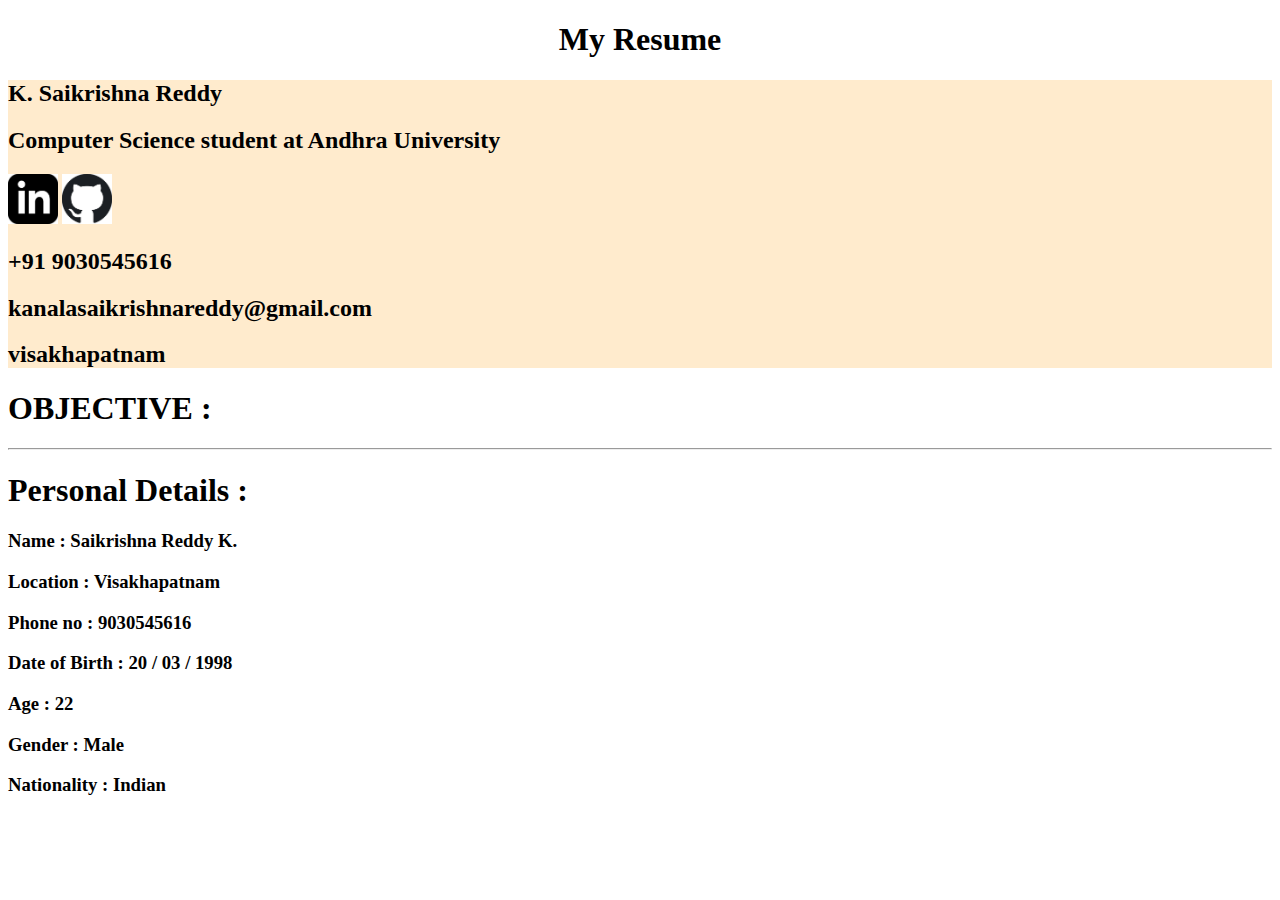
==== index.html @ a4996a4d "added resume" ====
<!DOCTYPE html>
<html lang="en">
<head>

    <meta charset="UTF-8">
    <meta http-equiv="X-UA-Compatible" content="IE=edge">
    <meta name="viewport" content="width=device-width, initial-scale=1.0">
    <title>My Resume</title>
    <link rel="stylesheet" href="styles.css">
</head>
<body>
    
    <h1><center> My Resume </center></h1>
   
   <div class="div1">
       <h2>K. Saikrishna Reddy </h2>
    <h2>Computer Science student at Andhra University</h2>
    <img src="images/in.png" alt="linkedIn" width="50px">
    <img src="images/git.png" alt="Git" width="50px">
    <h2>+91 9030545616</h2>
    <h2>kanalasaikrishnareddy@gmail.com</h2>
    <h2>visakhapatnam</h2>
   </div> 
       <h1>OBJECTIVE :</h1>
       <hr>
        <h1>Personal Details :</h1>
        <h3>Name : Saikrishna Reddy K. </h3>
        <h3> Location : Visakhapatnam </h3>
        <h3>Phone no : 9030545616</h3>
        <h3>Date of Birth : 20 / 03 / 1998</h3>
        <h3>Age : 22</h3>
        <h3> Gender : Male</h3>
        <h3>Nationality : Indian</h3>

       


   </div>
</body>
</html>
---- styles.css ----
.div1
{
    background-color: blanchedalmond;
}
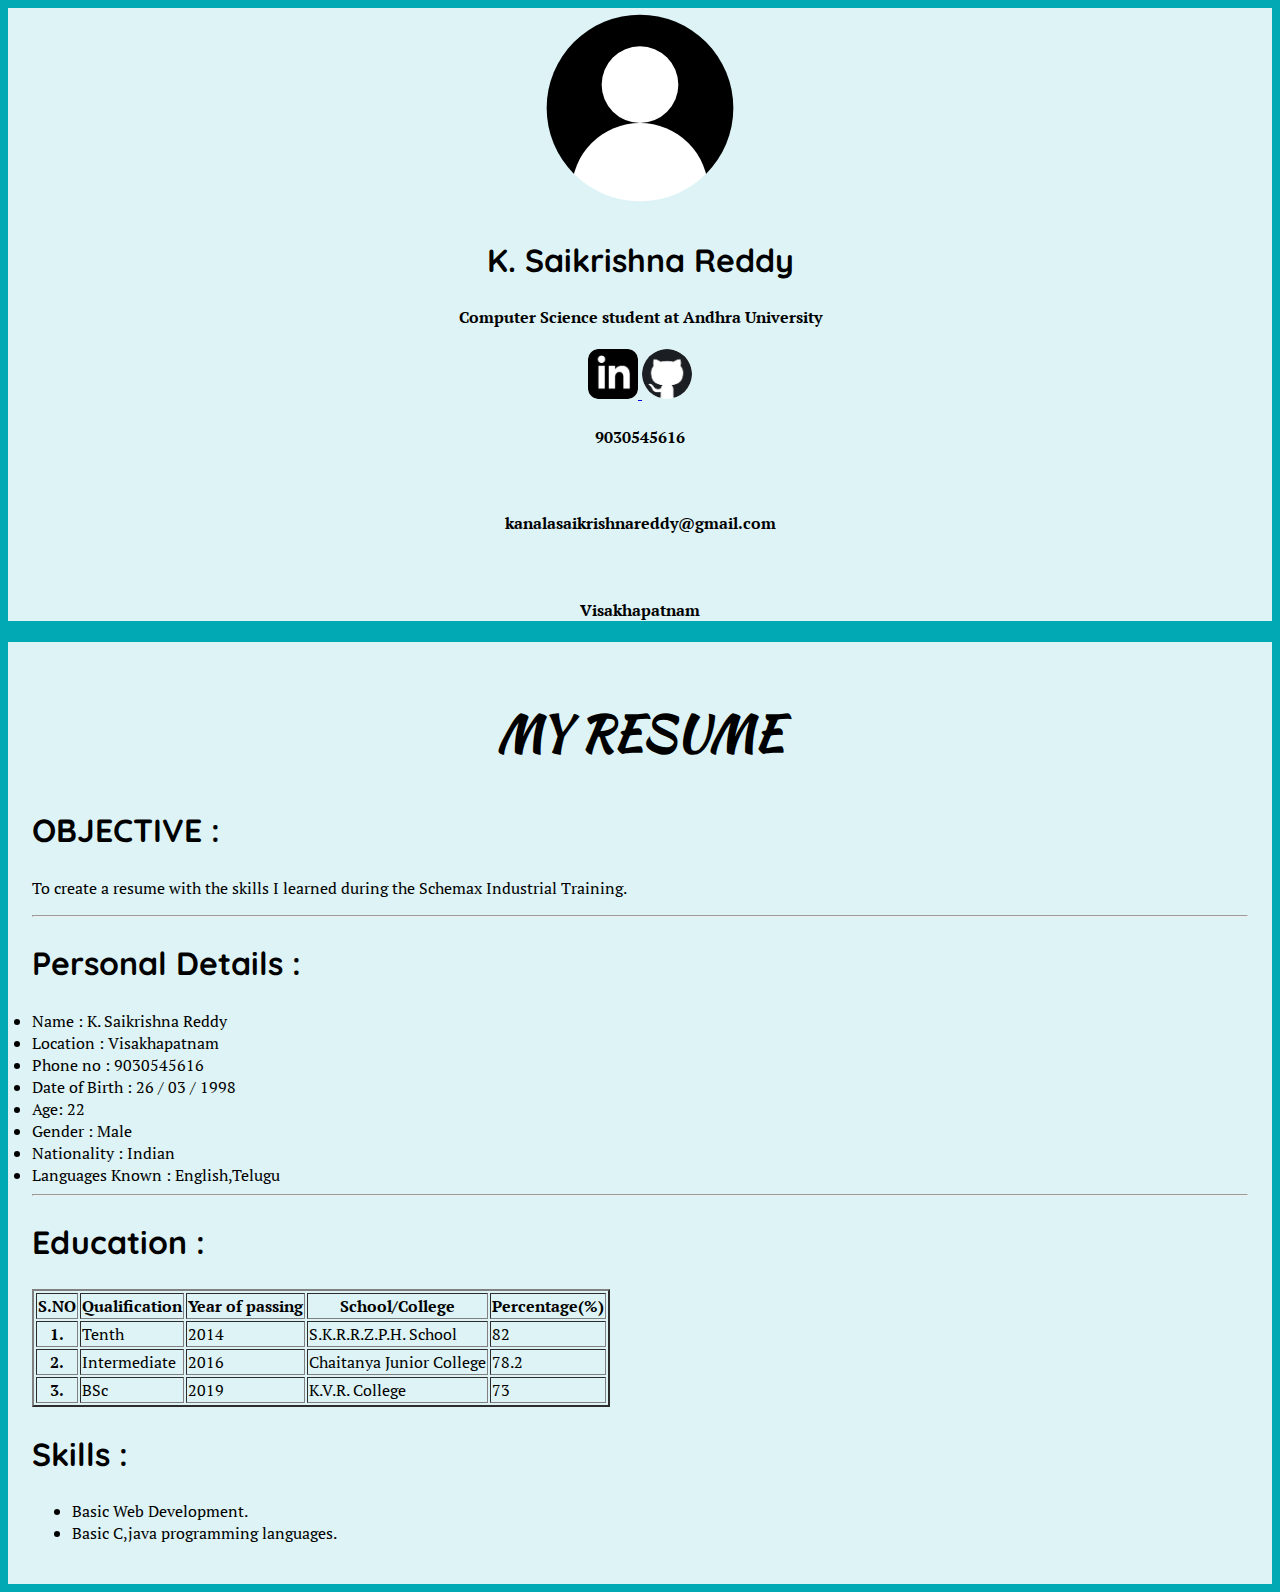
==== commit a47f0b40: "added new resume" ====
--- a/index.html
+++ b/index.html
@@ -1,40 +1,164 @@
 <!DOCTYPE html>
 <html lang="en">
-<head>
+  <head>
+    <meta charset="UTF-8" />
+    <meta name="viewport" content="width=device-width, initial-scale=1.0" />
+    <title>My Resume</title>
+    <link
+      href="https://stackpath.bootstrapcdn.com/bootstrap/4.5.0/css/bootstrap.min.css"
+      rel="stylesheet"
+      integrity="sha384-9aIt2nRpC12Uk9gS9baDl411NQApFmC26EwAOH8WgZl5MYYxFfc+NcPb1dKGj7Sk"
+      crossorigin="anonymous"
+    />
+    <script
+      src="https://stackpath.bootstrapcdn.com/bootstrap/4.5.0/js/bootstrap.min.js"
+      integrity="sha384-OgVRvuATP1z7JjHLkuOU7Xw704+h835Lr+6QL9UvYjZE3Ipu6Tp75j7Bh/kR0JKI"
+      crossorigin="anonymous"
+    ></script>
+    <script
+      src="https://stackpath.bootstrapcdn.com/bootstrap/4.5.0/js/bootstrap.bundle.min.js"
+      integrity="sha384-1CmrxMRARb6aLqgBO7yyAxTOQE2AKb9GfXnEo760AUcUmFx3ibVJJAzGytlQcNXd"
+      crossorigin="anonymous"
+    ></script>
+    <link
+      href="https://fonts.googleapis.com/css2?family=Kaushan+Script&family=PT+Serif&family=Quicksand&display=swap"
+      rel="stylesheet"
+    />
+    <link href="styles.css" rel="stylesheet" />
+  </head>
+  <body>
+    <div class="row justify-content-center">
+      <div class="col-12 col-lg-4 m-lg-4">
+        <div class="card card1">
+          <div class="card-header">
+            <div>
+              <img src="images/profile.svg" width="200px" alt="profile-pic" />
+              <h2 title="Name" class="name1">K. Saikrishna Reddy</h2>
+              <h4 title="course" id="course">Computer Science student at Andhra University</h4>
+              <a
+                href="https://www.linkedin.com/in/sai-krishna-a4b27b1b9/"
+                target="_blank"
+              >
+                <img class="img2"
+                  src="images/in.png"
+                  alt="linkin logo"
+                  width="50px"
+                  title="Linkedin profile"
+                />
+              </a>
+              <a href="https://github.com/saikrishna-1998" target="_blank">
+                <img class="img1"
+                  src="images/git.png"
+                  alt="github logo"
+                  width="50px"
+                  title="github logo"
+                />
+              </a>
+            </div>
+          </div>
+          <div class="card-body">
+            <div>
+              <h4 title="Phone" class="phone">9030545616</h4>
+              <br />
+              <h4 title="Email" class="email">kanalasaikrishnareddy@gmail.com</h4>
+              <br />
+              <h4 title="Address" class="address">Visakhapatnam</h4>
+            </div>
+          </div>
+        </div>
+      </div>
+      <div class="col-12 col-lg-7 mt-3">
+        <div class="card">
+          <div class="card2">
+            <h1>MY RESUME</h1>
+            <h2>OBJECTIVE :</h2>
+             To create a resume with the skills I learned during the Schemax Industrial Training.
+            <p id="obj-des"></p>
+            <hr />
+            <h2 id="personal">Personal Details :</h2>
+            <div class="personal">
+              <li>
+                <label class="label">Name </label> :
+                <span class="name1">K. Saikrishna Reddy</span>
+              </li>
+              <li>
+                <label class="label">Location </label> :
+                <span class="address">Visakhapatnam</span>
+              </li>
+              <li>
+                <label class="label">Phone no </label> :
+                <span class="phone">9030545616</span>
+              </li>
+              <li>
+                <label class="label">Date of Birth </label> :
+                <span id="dob">26 / 03 / 1998</span>
+              </li>
+              <li><label class="label">Age</label>: 
+                <span id="age">22</span></li>
+              <li>
+                <label class="label">Gender </label>:
+                <span id="gender">Male</span>
+              </li>
+              <li>
+                <label class="label">Nationality </label>:
+                <span id="nationality">Indian</span>
+              </li>
+              <li>
+                <label class="label">Languages Known </label>:
+                <span id="languages">English,Telugu</span>
+              </li>
+              <hr />
+            </div>
 
-    <meta charset="UTF-8">
-    <meta http-equiv="X-UA-Compatible" content="IE=edge">
-    <meta name="viewport" content="width=device-width, initial-scale=1.0">
-    <title>My Resume</title>
-    <link rel="stylesheet" href="styles.css">
-</head>
-<body>
-    
-    <h1><center> My Resume </center></h1>
-   
-   <div class="div1">
-       <h2>K. Saikrishna Reddy </h2>
-    <h2>Computer Science student at Andhra University</h2>
-    <img src="images/in.png" alt="linkedIn" width="50px">
-    <img src="images/git.png" alt="Git" width="50px">
-    <h2>+91 9030545616</h2>
-    <h2>kanalasaikrishnareddy@gmail.com</h2>
-    <h2>visakhapatnam</h2>
-   </div> 
-       <h1>OBJECTIVE :</h1>
-       <hr>
-        <h1>Personal Details :</h1>
-        <h3>Name : Saikrishna Reddy K. </h3>
-        <h3> Location : Visakhapatnam </h3>
-        <h3>Phone no : 9030545616</h3>
-        <h3>Date of Birth : 20 / 03 / 1998</h3>
-        <h3>Age : 22</h3>
-        <h3> Gender : Male</h3>
-        <h3>Nationality : Indian</h3>
+            <h2>Education :</h2>
+            <div class="table" style="overflow-x: auto;">
+              <table border="2px">
+                <tr>
+                  <th>S.NO</th>
+                  <th>Qualification</th>
+                  <th>Year of passing</th>
+                  <th>School/College</th>
+                  <th>Percentage(%)</th>
+                </tr>
+                <tr>
+                  <th>1.</th>
+                  <td id="tenth">Tenth</td>
+                  <td id="tenth-year">2014</td>
+                  <td id="school">S.K.R.R.Z.P.H. School</td>
+                  <td id="tenth-per">82</td>
+                </tr>
+                <tr>
+                  <th>2.</th>
+                  <td id="inter">Intermediate</td>
+                  <td id="inter-year">2016</td>
+                  <td id="inter-clg">Chaitanya Junior College</td>
+                  <td id="inter-per">78.2</td>
+                </tr>
+                <tr>
+                  <th>3.</th>
+                  <td id="under-grad">BSc</td>
+                  <td id="ug-year">2019</td>
+                  <td id="ug-clg">K.V.R. College</td>
+                  <td id="ug-per">73</td>
+                </tr>
+              </table>
+            </div>
 
-       
-
-
-   </div>
-</body>
+            <h2>Skills :</h2>
+            <ul id="skills"> 
+             <li> Basic Web Development.</li>
+            <li> Basic C,java programming languages.</li>
+          </ul>
+          
+          </div>
+        </div>
+      </div>
+    </div>
+    <script
+      src="https://code.jquery.com/jquery-3.5.1.min.js"
+      integrity="sha256-9/aliU8dGd2tb6OSsuzixeV4y/faTqgFtohetphbbj0="
+      crossorigin="anonymous"
+    ></script>
+    <script src="index.js"></script>
+  </body>
 </html>--- a/styles.css
+++ b/styles.css
@@ -1,4 +1,31 @@
-.div1
-{
-    background-color: blanchedalmond;
-}+body {
+    background-color: #01a9b4;
+  
+    font-family: "PT Serif", serif;
+  }
+  
+  h1 {
+    text-align: center;
+    font-family: "Kaushan Script", cursive;
+    font-size: 3rem;
+    padding-bottom: 10px;
+  }
+  h2 {
+    font-weight: bold;
+    font-family: "Quicksand", sans-serif;
+    font-size: 2rem;
+  }
+  .card1 {
+    text-align: center;
+    background-color: #ddf3f5;
+  }
+  .card2 {
+    padding: 1.5rem;
+    background-color: #ddf3f5;
+  }
+  .img1 {
+    border-radius: 50%;
+  }
+  .img2{
+    border-radius: 20%;
+  }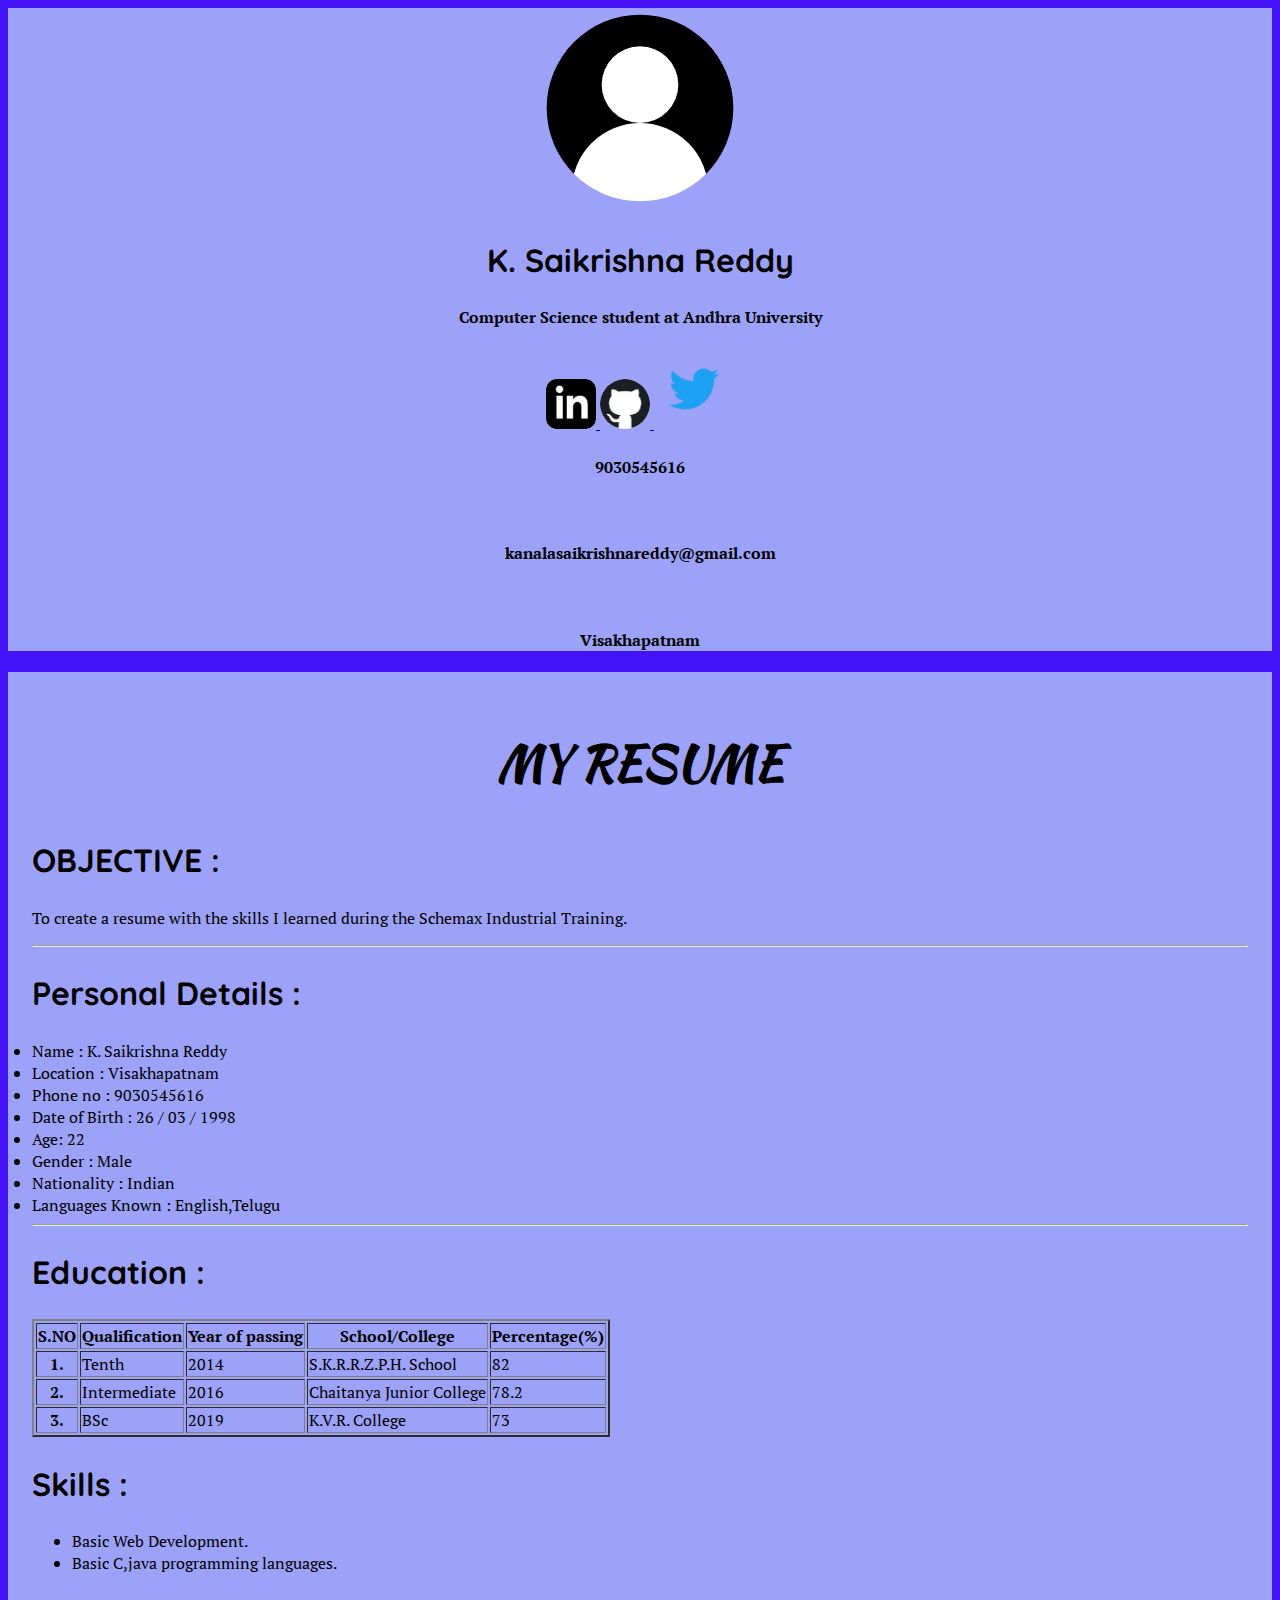
==== commit 7fc3e660: "changed resume" ====
--- a/index.html
+++ b/index.html
@@ -51,7 +51,18 @@
                   src="images/git.png"
                   alt="github logo"
                   width="50px"
-                  title="github logo"
+                  title="github Profile"
+                />
+              </a>
+              <a
+                href="https://twitter.com/SAIKRIS94669448"
+                target="_blank"
+              >
+                <img class="img2"
+                  src="images/twitter.png"
+                  alt="twitter logo"
+                  width="80px"
+                  title="Twitter profile"
                 />
               </a>
             </div>
--- a/styles.css
+++ b/styles.css
@@ -1,5 +1,5 @@
 body {
-    background-color: #01a9b4;
+    background-color: #4413f7;
   
     font-family: "PT Serif", serif;
   }
@@ -17,11 +17,11 @@
   }
   .card1 {
     text-align: center;
-    background-color: #ddf3f5;
+    background-color: #9ca2f7;
   }
   .card2 {
     padding: 1.5rem;
-    background-color: #ddf3f5;
+    background-color: #9ca2f7;
   }
   .img1 {
     border-radius: 50%;
